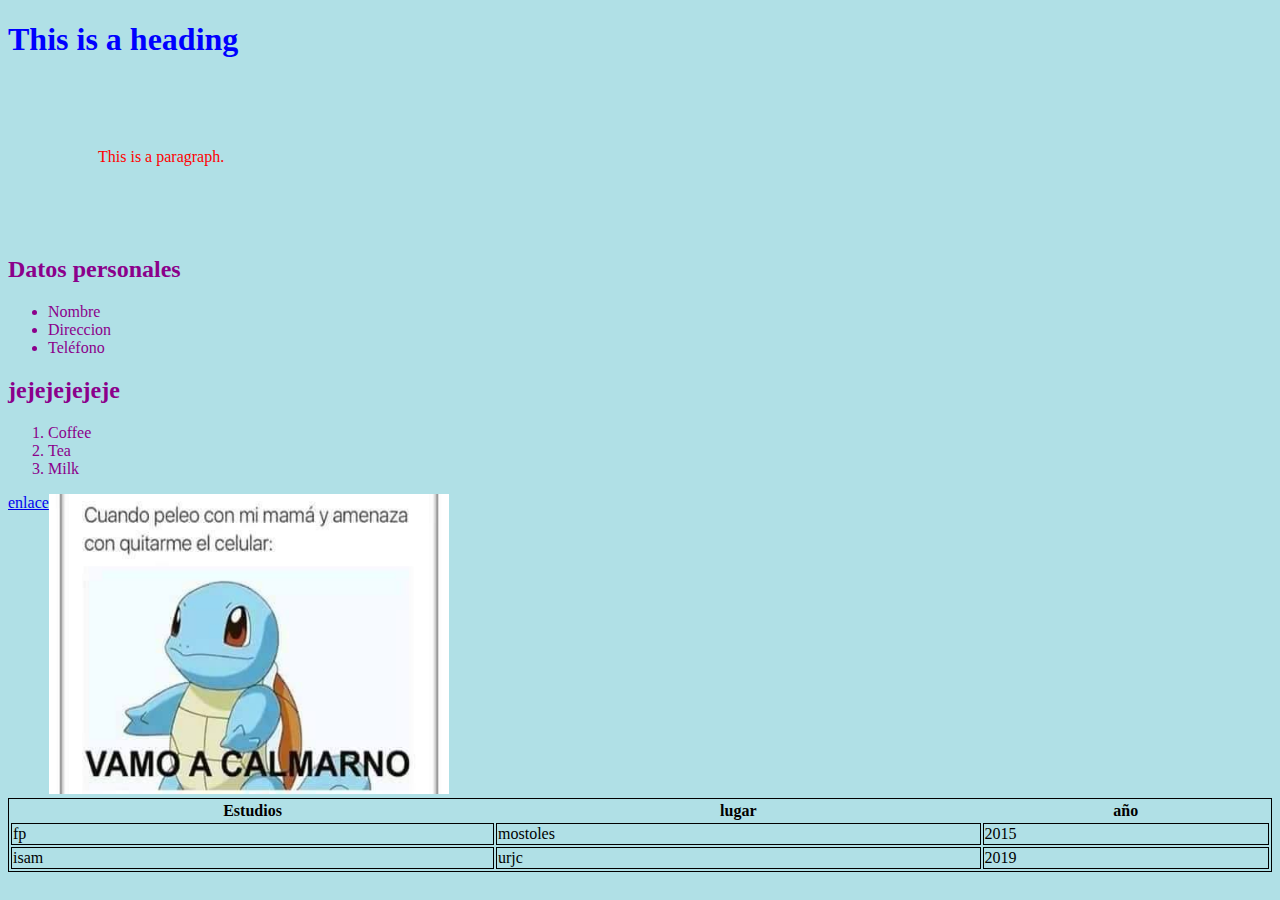
==== cv.html @ d3785ccd "añadiendo archivos" ====
<!DOCTYPE html>
<html>
  <head>
    <meta charset="utf-8">
    <title></title>
    <style>
      body {background-color: powderblue;}
      h1   {color: blue;}
      p    {color: red;border: 10px solid powderblue;padding: 30px;margin: 50px;}
      a    {float: left;border: 0px solid powderblue;padding: 0px;margin: 0px;}
      table, tr, td {border:1px solid black}
    </style>

  </head>
  <body>
    <h1>This is a heading</h1>
    <p>This is a paragraph.</p>
    <div style="color:#8B008B">
      <h2>Datos personales</h2>
      <ul>
        <li>Nombre</li>
        <li>Direccion</li>
        <li>Teléfono</li>
      </ul>
      <h2>jejejejejeje</h2>
      <ol>
        <li>Coffee</li>
        <li>Tea</li>
        <li>Milk</li>
      </ol>
    </div>

    <a rel="stylesheet" href="https://www.aulavirtual.urjc.es">enlace</a>
    <img src="calmarno.jpg" alt="jejeje" width="400" height="300" float="left">
    <table style="width:100%">
    <tr>
      <th>Estudios</th>
      <th>lugar</th>
      <th>año</th>
    </tr>
    <tr>
      <td>fp</td>
      <td>mostoles</td>
      <td>2015</td>
    </tr>
    <tr>
      <td>isam</td>
      <td>urjc</td>
      <td>2019</td>
    </tr>
    </table>


  </body>
</html>
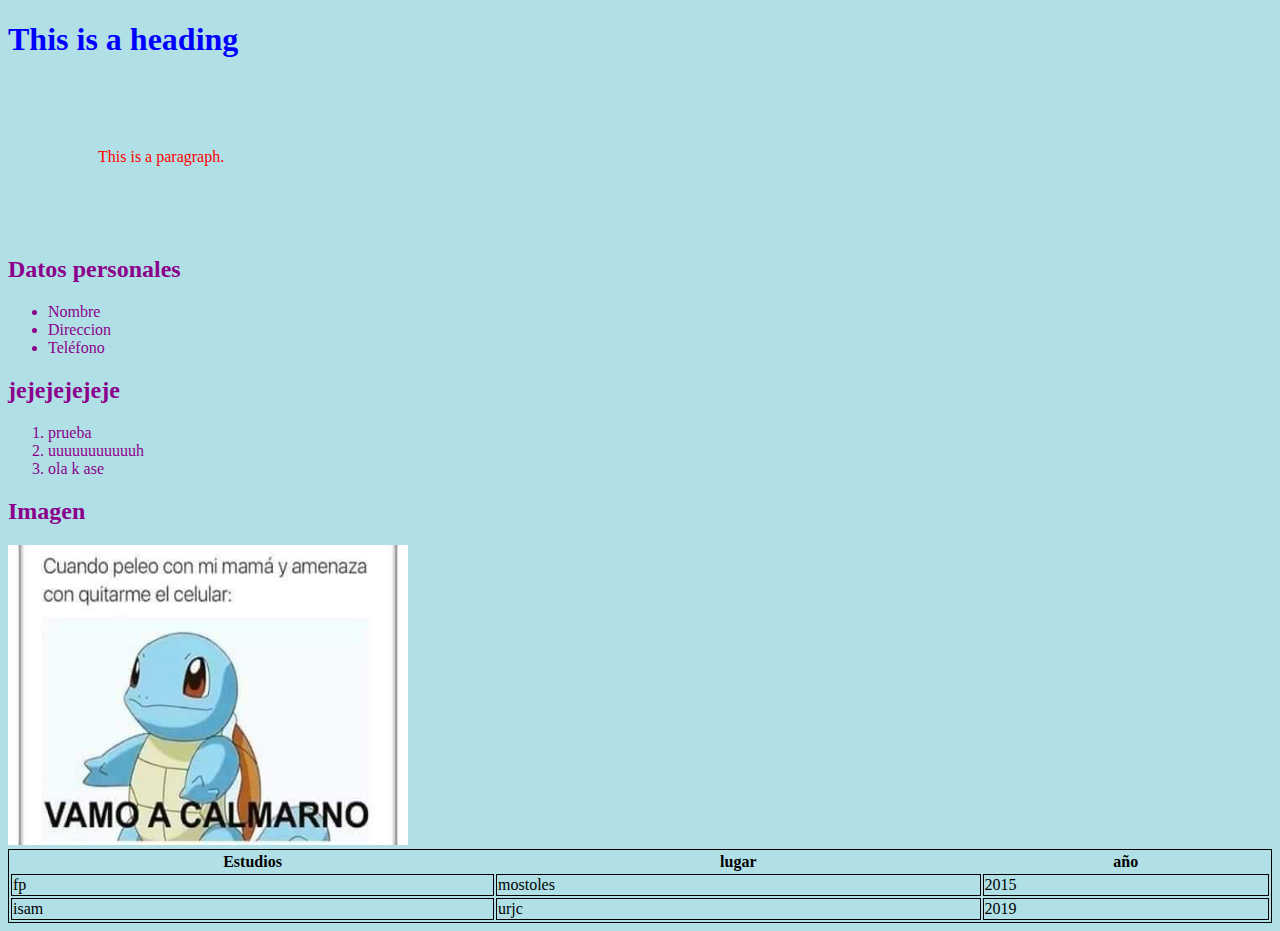
==== commit 0d22522c: "pruebas" ====
--- a/cv.html
+++ b/cv.html
@@ -1,6 +1,6 @@
 <!DOCTYPE html>
 <html>
-  <head>
+<head>
     <meta charset="utf-8">
     <title></title>
     <style>
@@ -11,45 +11,45 @@
       table, tr, td {border:1px solid black}
     </style>
 
-  </head>
-  <body>
+</head>
+<body>
     <h1>This is a heading</h1>
     <p>This is a paragraph.</p>
     <div style="color:#8B008B">
-      <h2>Datos personales</h2>
-      <ul>
-        <li>Nombre</li>
-        <li>Direccion</li>
-        <li>Teléfono</li>
-      </ul>
-      <h2>jejejejejeje</h2>
-      <ol>
-        <li>Coffee</li>
-        <li>Tea</li>
-        <li>Milk</li>
-      </ol>
+        <h2>Datos personales</h2>
+        <ul>
+            <li>Nombre</li>
+            <li>Direccion</li>
+            <li>Teléfono</li>
+        </ul>
+        <h2>jejejejejeje</h2>
+        <ol>
+            <li>prueba</li>
+            <li>uuuuuuuuuuuh</li>
+            <li>ola k ase</li>
+        </ol>
+        <h2>Imagen</h2>
     </div>
-
-    <a rel="stylesheet" href="https://www.aulavirtual.urjc.es">enlace</a>
+    <!a rel="stylesheet" href="https://www.aulavirtual.urjc.es"enlace</a>
     <img src="calmarno.jpg" alt="jejeje" width="400" height="300" float="left">
     <table style="width:100%">
     <tr>
-      <th>Estudios</th>
-      <th>lugar</th>
-      <th>año</th>
+        <th>Estudios</th>
+        <th>lugar</th>
+        <th>año</th>
     </tr>
     <tr>
-      <td>fp</td>
-      <td>mostoles</td>
-      <td>2015</td>
+        <td>fp</td>
+        <td>mostoles</td>
+        <td>2015</td>
     </tr>
     <tr>
-      <td>isam</td>
-      <td>urjc</td>
-      <td>2019</td>
+        <td>isam</td>
+        <td>urjc</td>
+        <td>2019</td>
     </tr>
     </table>
 
 
-  </body>
+</body>
 </html>
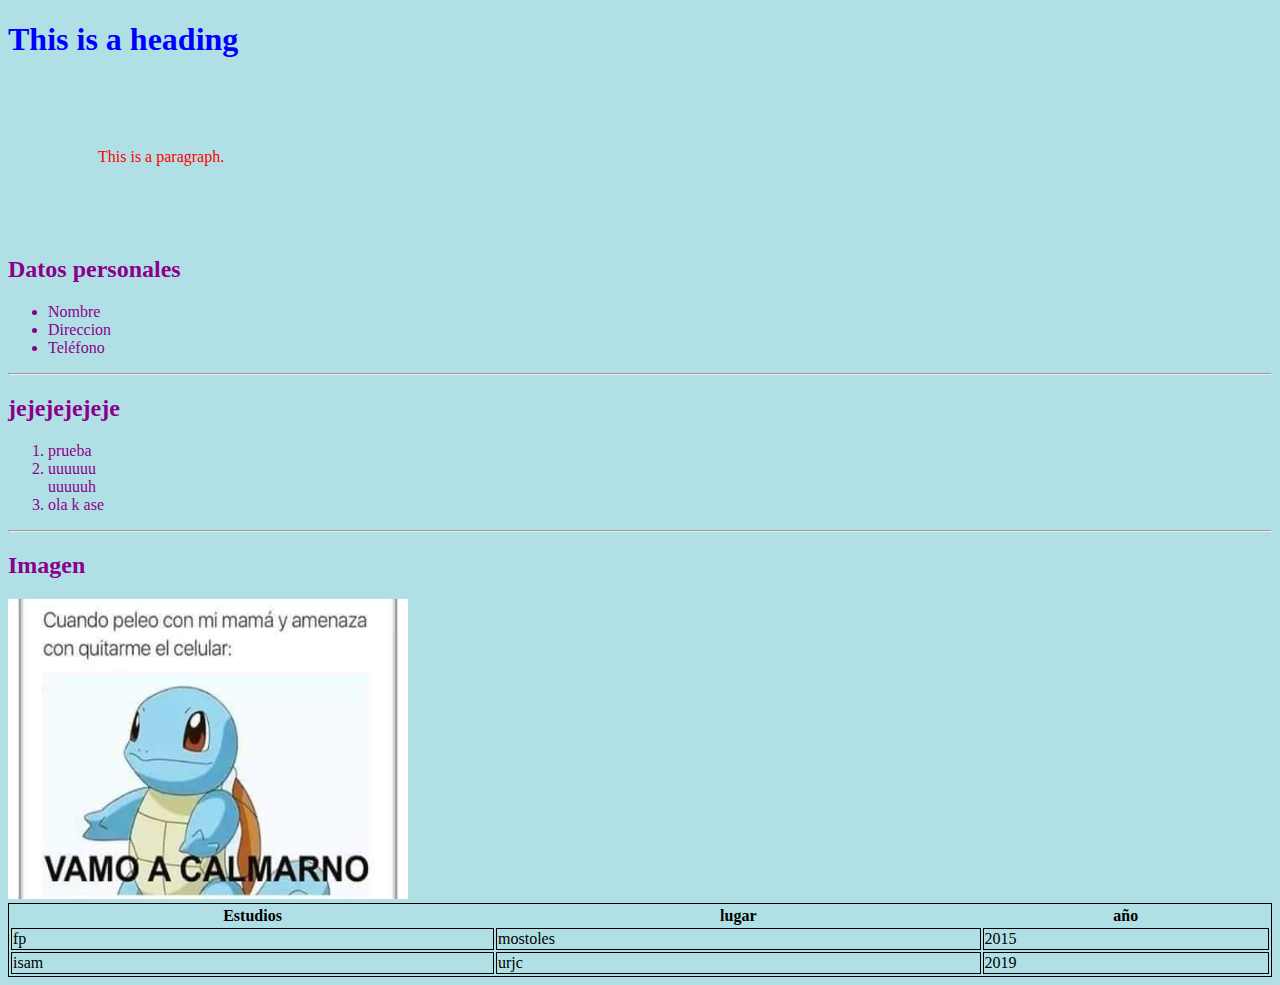
==== commit 51a55515: "modificaciones" ====
--- a/cv.html
+++ b/cv.html
@@ -22,16 +22,18 @@
             <li>Direccion</li>
             <li>Teléfono</li>
         </ul>
+        <hr>
         <h2>jejejejejeje</h2>
         <ol>
             <li>prueba</li>
-            <li>uuuuuuuuuuuh</li>
+            <li>uuuuuu<br>uuuuuh</li>
             <li>ola k ase</li>
         </ol>
+        <hr>
         <h2>Imagen</h2>
     </div>
     <!a rel="stylesheet" href="https://www.aulavirtual.urjc.es"enlace</a>
-    <img src="calmarno.jpg" alt="jejeje" width="400" height="300" float="left">
+    <img src="calmarno.jpg" width="400" height="300" float="left" alt="Esto es un texto por si acasoooo">
     <table style="width:100%">
     <tr>
         <th>Estudios</th>
